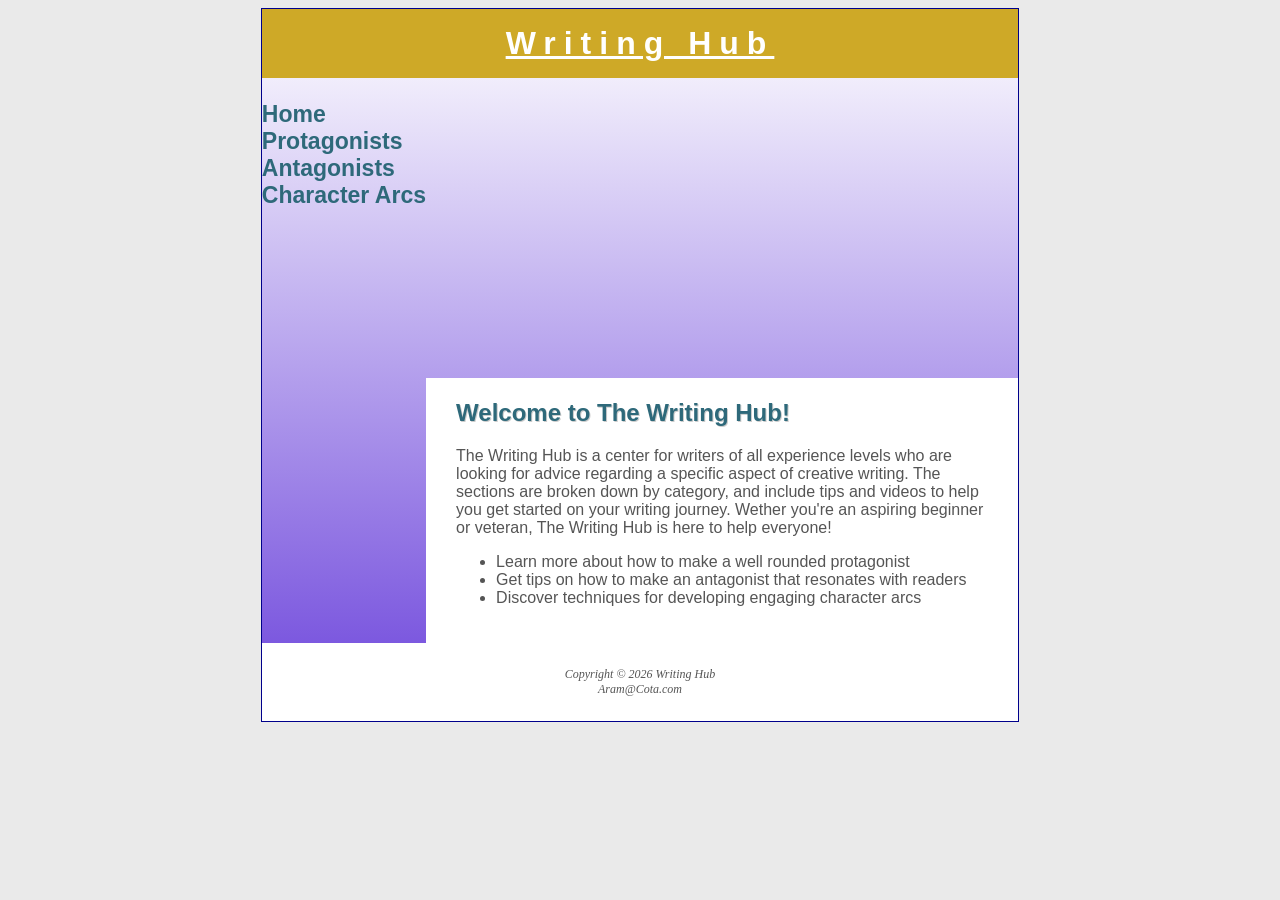
==== index.html @ 47a0d21c "Add files via upload I added the index.html and writinghub.css files." ====
<!DOCTYPE html>
<html lang="en">
<head>
    <meta charset="UTF-8">
    <link rel="stylesheet" href="writinghub.css">
    <meta name="viewport" content="width=device-width, initial-scale=1.0">
    <title>Writing Hub</title>
</head>
<body>
    <div id="wrapper">
    <header> 
        <h1><a href="index.html">Writing Hub</a></h1> 
        
    </header>
    <nav> 
        <ul>
            <li><a href="index.html">Home</a></li>
            <li><a href="protagonists.html">Protagonists</a></li>
            <li><a href="antagonists.html">Antagonists</a></li>
            <li><a href="characterarcs.html">Character Arcs</a></li>
        </ul>

    </nav>
    <div id ="homehero" class = "hero">
    </div>
    <main> 
        <h2>Welcome to The Writing Hub!</h2>
        <p>The Writing Hub is a center for writers of all experience levels who are looking for advice regarding a 
        specific aspect of creative writing. The sections are broken down by category, and include tips and
        videos to help you get started on your writing journey. Wether you're an aspiring beginner or veteran, The 
    Writing Hub is here to help everyone!</p>
        <ul>
            <li>Learn more about how to make a well rounded protagonist</li>
            <li>Get tips on how to make an antagonist that resonates with readers</li>
            <li>Discover techniques for developing engaging character arcs</li>
        </ul>
        
    </main>
    <footer>
       Copyright &copy; 2026 Writing Hub<br
         <a href="mailto:Aram@Cota.com">Aram@Cota.com</a>
    </footer>
    </div>
</body>
</html>
---- writinghub.css ----
* {
       box-sizing: border-box;
}

body { font-family: Arial;
       background-color: #EAEAEA;
       color: #555555; 
        
} 
header {   
       background-repeat: no-repeat;
       background-position: right center;
       text-align: center;
       background-color: #cea927;
       color: #FFFFFF; 
} 
header a { color: #FFFFFF; 
}
header a:link { color: #FFFFFF; 
}
header a:visited { color: #FFFFFF; 
}
header a:hover { color: #90C7E3; 
}
nav {  font-weight: bold;
       padding: 0;
       font-size: 120%;
       text-align: left;
       padding-left: 1em;
       
}
nav ul { list-style-type: none;
       margin: 0;
       padding-left: 0;
       font-size: 1.2em;
}
nav :link { color: #2e697a; 
}
nav :visited { color: #1b2c50; 
}
nav :hover { color: #912323; 
}
nav a { text-decoration: none; 
}
nav li { border-bottom: 1px solid darkblue;

}
h1 {   font-family: Arial, Georgia, "Times New Roman", serif;
       letter-spacing: 0.25em;
       margin-top: 0;
       margin-bottom: 0; 
       padding-top: 0.5em;
       padding-bottom: 0.5em;
}
h2 {   font-family: Arial, Georgia, "Times New Roman", serif;
       color: #2e697a; 
       text-shadow: 1px 1px 0 #CCCCCC;
}
h3 {   font-family: Arial, Georgia, "Times New Roman", serif;
       color: #000033; 
}


dt { color: #002171; 
}
.resort { color: #1976D2;
       font-weight: bold;
}
footer {  font-size: 75%;
  font-style: italic;
  text-align: center;
  font-family: Georgia, "Times New Roman", serif;
  padding: 2em; 
  background-color: #FFFFFF;
} 
#contact  { font-size: 90%; 
}
#wrapper {           
  background-color: #90C7E3; 
  background-image: linear-gradient(to bottom, #FFFFFF, #6c44db);
}
main {  padding: 1px 20px 20px 30px;
       display: block;
       background-color: #FFFFFF;
       overflow: auto;
}
#homehero { height: 300px;
       background-image: url('HomeImage.jpg');
       background-repeat: no-repeat;
       background-size: 100% 100%;
}

table {
  border: 2px solid #3399CC;
  border-collapse: collapse;
}
td, th { padding: 0.5em;
  border: 2px solid #3399CC;
}
td { text-align: center;
}
.text { text-align: left;
}
tr:nth-of-type(odd) { background-color: #F5FAFC;
}
form { display: flex;
  flex-direction: column;
  flex-wrap: nowrap;
}
input, textarea { margin-bottom: .5em;
}
form { width: 60%;
  max-width: 30em;
  display: grid;
  grid-template-columns: 6em 1fr;
  gap: 1em;
  
  input[type="submit"] {
  grid-column: 2;
  width: 9em;
  }
}
@media (min-width: 600px){
       nav ul { display: flex;
              flex-direction: row;
              justify-content: space-around;
              padding-left: 0;
       }
       nav li { border-bottom: none;
       }
       section { 
       margin-left: 2em;
       margin-right: 2em;
       flex: 1;  
       }
       .flow { display: flex;
              flex-direction: row;
              justify-content: space-around;
              padding-left: 0;
       }
@media (min-width: 1024px){
       #wrapper {  margin: auto;
              width: 60%;
              border: 1px solid darkblue;
              
       }
       nav {    text-align: left;
              padding-left: 0;
       }
       @supports (display: grid) {

              
              nav ul {  flex-direction: column;
                     padding-top: 1em;      
              }
       header { grid-area: header; }
       nav { grid-area: nav; }
       main { grid-area: main; }
       footer { grid-area: footer;}
       .hero { grid-area: hero;}

    #wrapper {
      display: grid;
      grid-template-columns: 180px 1fr;
      grid-template:
        "header header"
        "nav hero"
        "nav main"
        "footer footer"
  }

       }
}
}
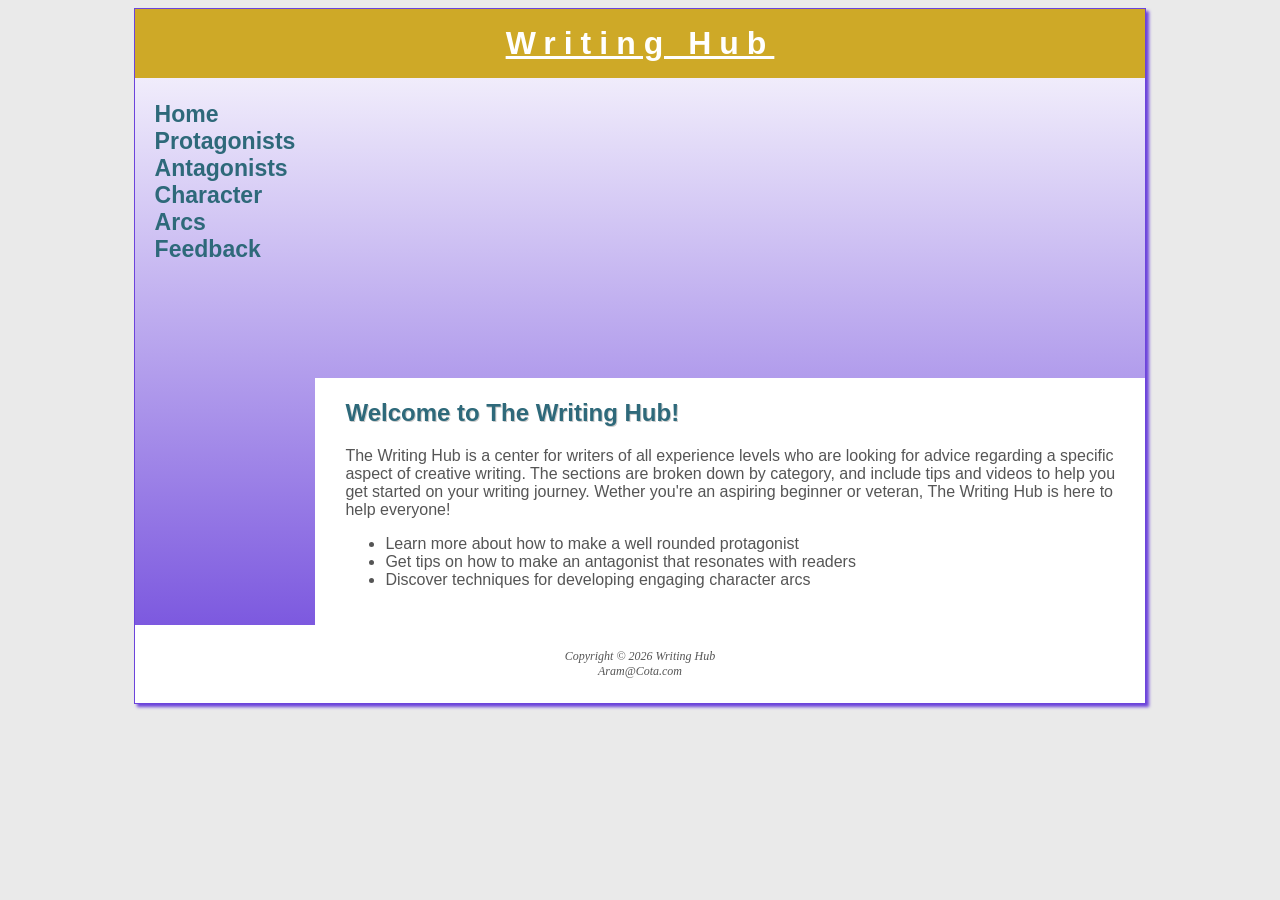
==== commit 4dee5139: "Add files via upload I uploaded the main pages and images from the second update" ====
--- a/index.html
+++ b/index.html
@@ -15,9 +15,10 @@
     <nav> 
         <ul>
             <li><a href="index.html">Home</a></li>
-            <li><a href="protagonists.html">Protagonists</a></li>
-            <li><a href="antagonists.html">Antagonists</a></li>
-            <li><a href="characterarcs.html">Character Arcs</a></li>
+            <li><a href="protagonist.html">Protagonists</a></li>
+            <li><a href="antagonist.html">Antagonists</a></li>
+            <li><a href="characterarc.html">Character Arcs</a></li>
+            <li><a href="feedback.html">Feedback</a></li>
         </ul>
 
     </nav>
--- a/writinghub.css
+++ b/writinghub.css
@@ -15,6 +15,7 @@
        color: #FFFFFF; 
 } 
 header a { color: #FFFFFF; 
+       transition: color 3s ease-out;
 }
 header a:link { color: #FFFFFF; 
 }
@@ -63,9 +64,6 @@
 
 dt { color: #002171; 
 }
-.resort { color: #1976D2;
-       font-weight: bold;
-}
 footer {  font-size: 75%;
   font-style: italic;
   text-align: center;
@@ -85,17 +83,31 @@
        overflow: auto;
 }
 #homehero { height: 300px;
-       background-image: url('HomeImage.jpg');
+       background-image: url('homeimage.jpg');
        background-repeat: no-repeat;
        background-size: 100% 100%;
 }
-
+#protaghero { height: 300px;
+       background-image: url('protagimage.jpg');
+       background-repeat: no-repeat;
+       background-size: 100% 100%;
+}
+#antaghero {  height: 300px;
+       background-image: url('antagonist.jpg');
+       background-repeat: no-repeat;
+       background-size: 100% 100%;
+}
+#archero {  height: 300px;
+       background-image: url('characterarc.jpg');
+       background-repeat: no-repeat;
+       background-size: 100% 100%;
+}
 table {
-  border: 2px solid #3399CC;
+  border: 2px solid #2e697a;
   border-collapse: collapse;
 }
 td, th { padding: 0.5em;
-  border: 2px solid #3399CC;
+  border: 2px solid #2e697a;
 }
 td { text-align: center;
 }
@@ -109,21 +121,11 @@
 }
 input, textarea { margin-bottom: .5em;
 }
-form { width: 60%;
-  max-width: 30em;
-  display: grid;
-  grid-template-columns: 6em 1fr;
-  gap: 1em;
-  
-  input[type="submit"] {
-  grid-column: 2;
-  width: 9em;
-  }
-}
 @media (min-width: 600px){
        nav ul { display: flex;
               flex-direction: row;
               justify-content: space-around;
+              flex-wrap: nowrap;
               padding-left: 0;
        }
        nav li { border-bottom: none;
@@ -131,27 +133,39 @@
        section { 
        margin-left: 2em;
        margin-right: 2em;
-       flex: 1;  
+       flex: 1;
        }
        .flow { display: flex;
               flex-direction: row;
               justify-content: space-around;
               padding-left: 0;
        }
+       form { width: 60%;
+       max-width: 30em;
+       display: grid;
+       grid-template-columns: 6em 1fr;
+       grid-gap: 1em;
+       }
+       input[type="submit"] {
+       grid-column: 2 / 3;
+       width: 9em;
+                     }
+}
+
 @media (min-width: 1024px){
        #wrapper {  margin: auto;
-              width: 60%;
-              border: 1px solid darkblue;
-              
+              width: 80%;
+              border: 1px solid #6c44db;
+              box-shadow: 3px 3px 3px #6c44db;
        }
        nav {    text-align: left;
-              padding-left: 0;
+              padding-left: 1em;
        }
+
        @supports (display: grid) {
-
-              
-              nav ul {  flex-direction: column;
-                     padding-top: 1em;      
+       nav ul {  flex-direction: column;
+              justify-content: flex-start;
+              padding-top: 1em;      
               }
        header { grid-area: header; }
        nav { grid-area: nav; }
@@ -161,14 +175,14 @@
 
     #wrapper {
       display: grid;
-      grid-template-columns: 180px 1fr;
       grid-template:
         "header header"
         "nav hero"
         "nav main"
         "footer footer"
+        / 180px 1fr;
   }
 
        }
 }
-}
+
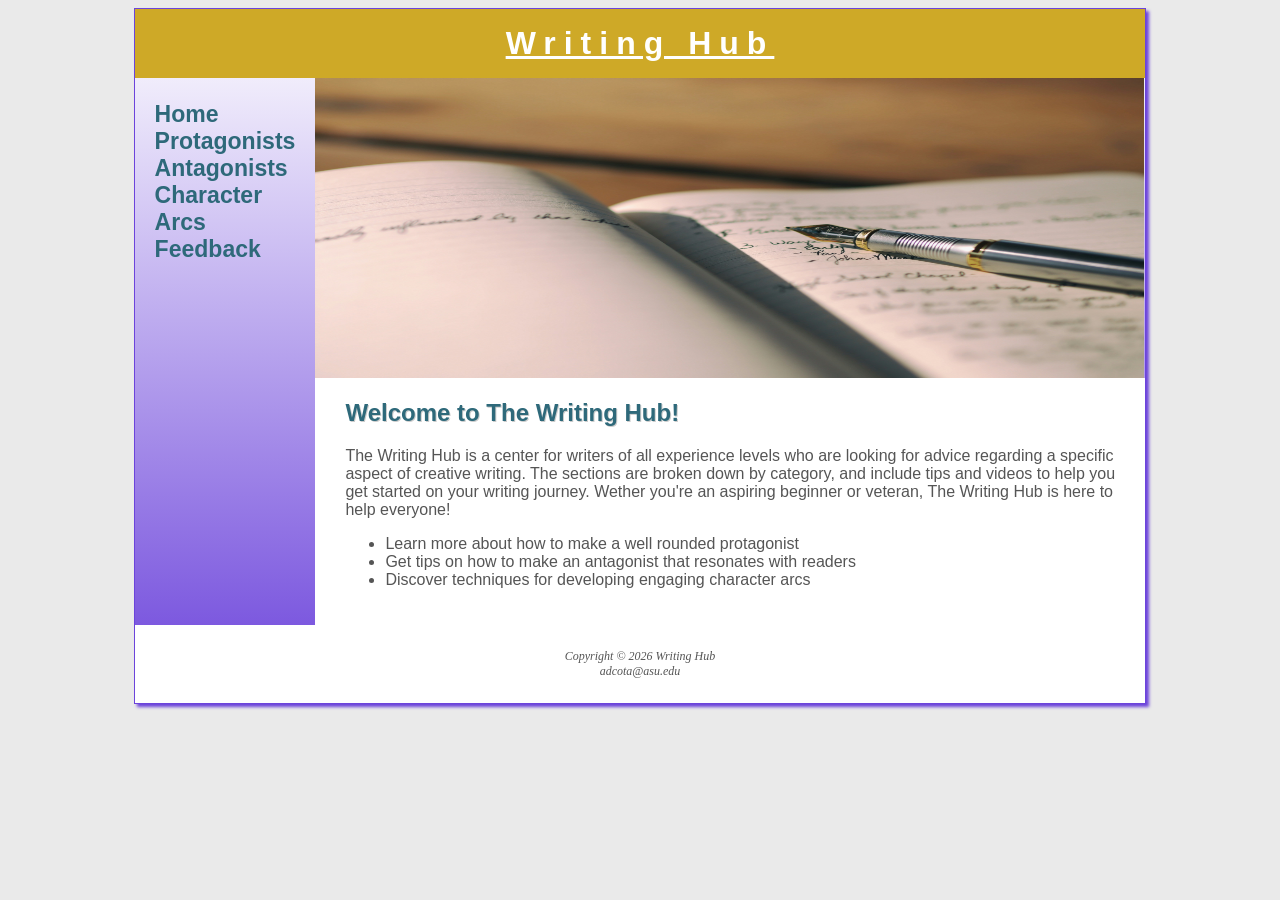
==== commit e54211a9: "Add files via upload" ====
--- a/index.html
+++ b/index.html
@@ -4,6 +4,7 @@
     <meta charset="UTF-8">
     <link rel="stylesheet" href="writinghub.css">
     <meta name="viewport" content="width=device-width, initial-scale=1.0">
+    <meta name="description" content="The home page offers a brief overview on what the site has to offer.">
     <title>Writing Hub</title>
 </head>
 <body>
@@ -39,8 +40,8 @@
     </main>
     <footer>
        Copyright &copy; 2026 Writing Hub<br
-         <a href="mailto:Aram@Cota.com">Aram@Cota.com</a>
-    </footer>
+        <a href="mailto:adcota@asu.edu">adcota@asu.edu</a>
+    </footer> 
     </div>
 </body>
 </html>
--- a/writinghub.css
+++ b/writinghub.css
@@ -151,7 +151,10 @@
        width: 9em;
                      }
 }
-
+video {
+  float: center;
+  margin: 1em;
+}
 @media (min-width: 1024px){
        #wrapper {  margin: auto;
               width: 80%;
